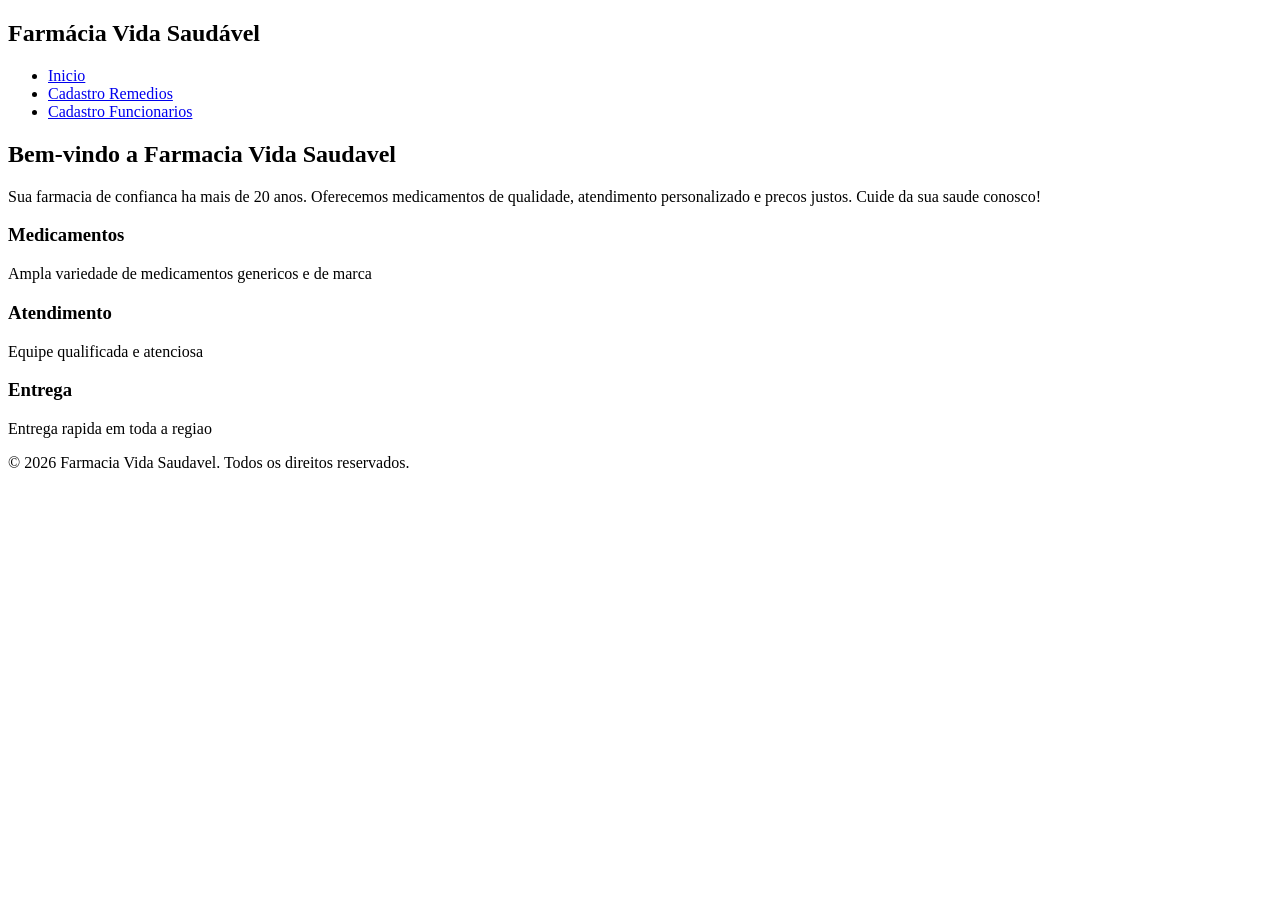
==== index.html @ 8914be4f "Add files via upload" ====
<!DOCTYPE html>
<html lang="pt-BR">
<head>
    <meta charset="UTF-8">
    <meta name="viewport" content="width=device-width, initial-scale=1.0">
    <title>Farmacia Vida Saudavel</title>
    <link rel="stylesheet" href="../CSS/style.css">
</head>
<body>
    <header>
        <nav class="navbar">
            <div class="nav-container">
                <h1 class="logo">Farmácia Vida Saudável</h1>
                <ul class="nav-menu">
                    <li><a href="../HTML/index.html" class="nav-link active">Inicio</a></li>
                    <li><a href="../HTML/cadastro_remedio.html" class="nav-link">Cadastro Remedios</a></li>
                    <li><a href="../HTML/" class="nav-link">Cadastro Funcionarios</a></li>
                </ul>
            </div>
        </nav>
    </header>

    <main class="main-wrapper">
        <section class="hero bg-image-section">
            
            <div class="bg-image" style="background-image: url(../IMG/Farmacia.jpg);"></div> 
            
            <div class="hero-content">
                <h2>Bem-vindo a Farmacia Vida Saudavel</h2>
                <p class="hero-description">
                    Sua farmacia de confianca ha mais de 20 anos. Oferecemos medicamentos de qualidade, atendimento personalizado 
                    e precos justos. Cuide da sua saude conosco!
                </p>
                <div class="features">
                    <div class="feature-card">
                        <h3>Medicamentos</h3>
                        <p>Ampla variedade de medicamentos genericos e de marca</p>
                    </div>
                    <div class="feature-card">
                        <h3>Atendimento</h3>
                        <p>Equipe qualificada e atenciosa</p>
                    </div>
                    <div class="feature-card">
                        <h3>Entrega</h3>
                        <p>Entrega rapida em toda a regiao</p>
                    </div>
                </div>
            </div>
        </section>
    </main>

    <footer class="footer">
        <p>© 2026 Farmacia Vida Saudavel. Todos os direitos reservados.</p>
    </footer>
</body>
</html>
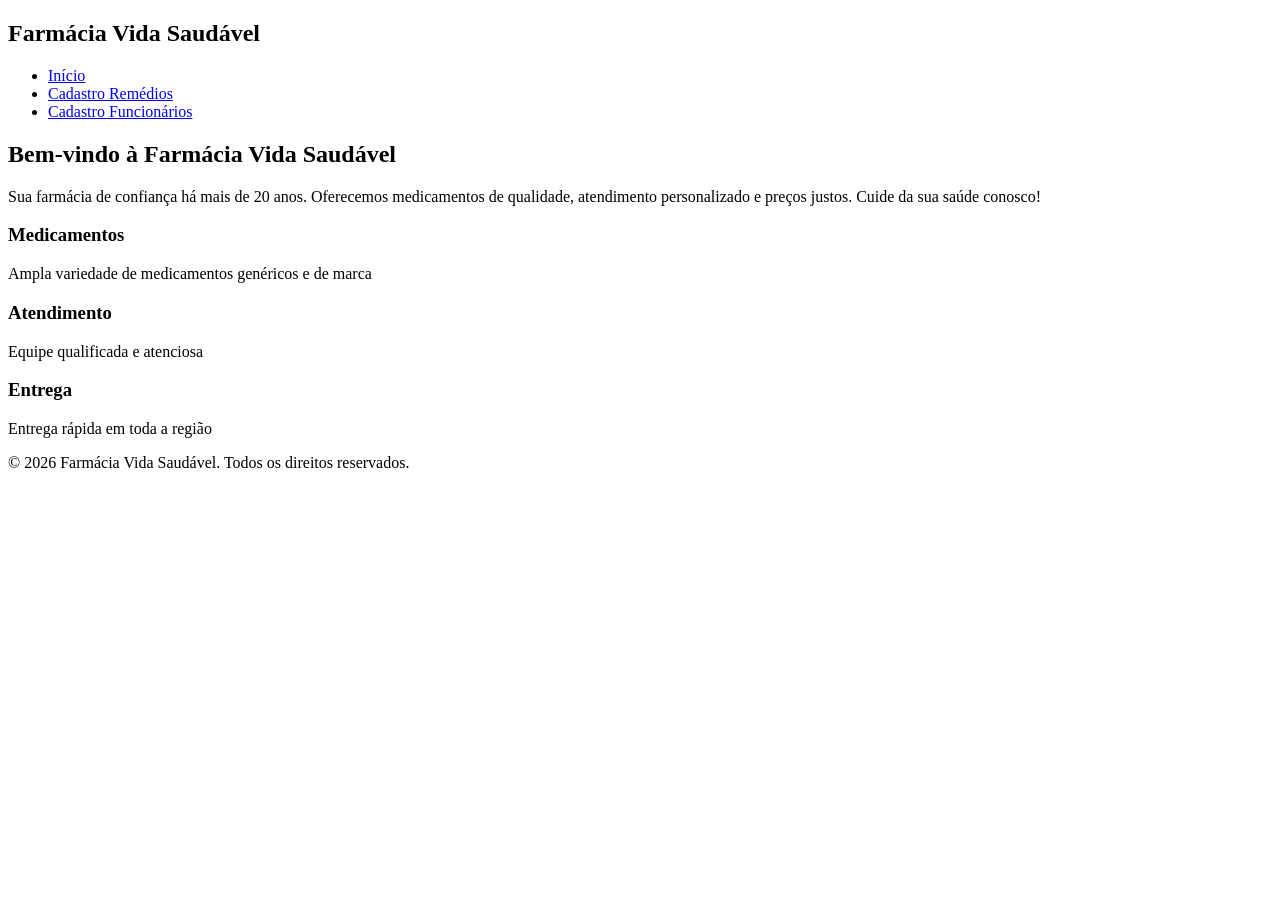
==== commit 5762327f: "att" ====
--- a/index.html
+++ b/index.html
@@ -1,56 +1,56 @@
-<!DOCTYPE html>
-<html lang="pt-BR">
-<head>
-    <meta charset="UTF-8">
-    <meta name="viewport" content="width=device-width, initial-scale=1.0">
-    <title>Farmacia Vida Saudavel</title>
-    <link rel="stylesheet" href="../CSS/style.css">
-</head>
-<body>
-    <header>
-        <nav class="navbar">
-            <div class="nav-container">
-                <h1 class="logo">Farmácia Vida Saudável</h1>
-                <ul class="nav-menu">
-                    <li><a href="../HTML/index.html" class="nav-link active">Inicio</a></li>
-                    <li><a href="../HTML/cadastro_remedio.html" class="nav-link">Cadastro Remedios</a></li>
-                    <li><a href="../HTML/" class="nav-link">Cadastro Funcionarios</a></li>
-                </ul>
-            </div>
-        </nav>
-    </header>
-
-    <main class="main-wrapper">
-        <section class="hero bg-image-section">
-            
-            <div class="bg-image" style="background-image: url(../IMG/Farmacia.jpg);"></div> 
-            
-            <div class="hero-content">
-                <h2>Bem-vindo a Farmacia Vida Saudavel</h2>
-                <p class="hero-description">
-                    Sua farmacia de confianca ha mais de 20 anos. Oferecemos medicamentos de qualidade, atendimento personalizado 
-                    e precos justos. Cuide da sua saude conosco!
-                </p>
-                <div class="features">
-                    <div class="feature-card">
-                        <h3>Medicamentos</h3>
-                        <p>Ampla variedade de medicamentos genericos e de marca</p>
-                    </div>
-                    <div class="feature-card">
-                        <h3>Atendimento</h3>
-                        <p>Equipe qualificada e atenciosa</p>
-                    </div>
-                    <div class="feature-card">
-                        <h3>Entrega</h3>
-                        <p>Entrega rapida em toda a regiao</p>
-                    </div>
-                </div>
-            </div>
-        </section>
-    </main>
-
-    <footer class="footer">
-        <p>© 2026 Farmacia Vida Saudavel. Todos os direitos reservados.</p>
-    </footer>
-</body>
-</html>+<!DOCTYPE html>
+<html lang="pt-BR">
+<head>
+    <meta charset="UTF-8">
+    <meta name="viewport" content="width=device-width, initial-scale=1.0">
+    <title>Farmácia Vida Saudável</title>
+    <link rel="stylesheet" href="../CSS/style.css">
+</head>
+<body>
+
+<header>
+    <nav class="navbar">
+        <div class="nav-container">
+            <h1 class="logo">Farmácia Vida Saudável</h1>
+            <ul class="nav-menu">
+                <li><a href="../HTML/index.html" class="nav-link active">Início</a></li>
+                <li><a href="../HTML/cadastro_remedio.php" class="nav-link">Cadastro Remédios</a></li>
+                <li><a href="../HTML/cadastro_funcionarios.php" class="nav-link">Cadastro Funcionários</a></li>
+            </ul>
+        </div>
+    </nav>
+</header>
+
+<main class="main-wrapper">
+    <section class="hero bg-image-section">
+        <div class="bg-image" style="background-image: url('../IMG/Farmacia.jpg');"></div>
+        <div class="hero-content">
+            <h2>Bem-vindo à Farmácia Vida Saudável</h2>
+            <p class="hero-description">
+                Sua farmácia de confiança há mais de 20 anos. Oferecemos medicamentos de qualidade,
+                atendimento personalizado e preços justos. Cuide da sua saúde conosco!
+            </p>
+            <div class="features">
+                <div class="feature-card">
+                    <h3>Medicamentos</h3>
+                    <p>Ampla variedade de medicamentos genéricos e de marca</p>
+                </div>
+                <div class="feature-card">
+                    <h3>Atendimento</h3>
+                    <p>Equipe qualificada e atenciosa</p>
+                </div>
+                <div class="feature-card">
+                    <h3>Entrega</h3>
+                    <p>Entrega rápida em toda a região</p>
+                </div>
+            </div>
+        </div>
+    </section>
+</main>
+
+<footer class="footer">
+    <p>© 2026 Farmácia Vida Saudável. Todos os direitos reservados.</p>
+</footer>
+
+</body>
+</html>
